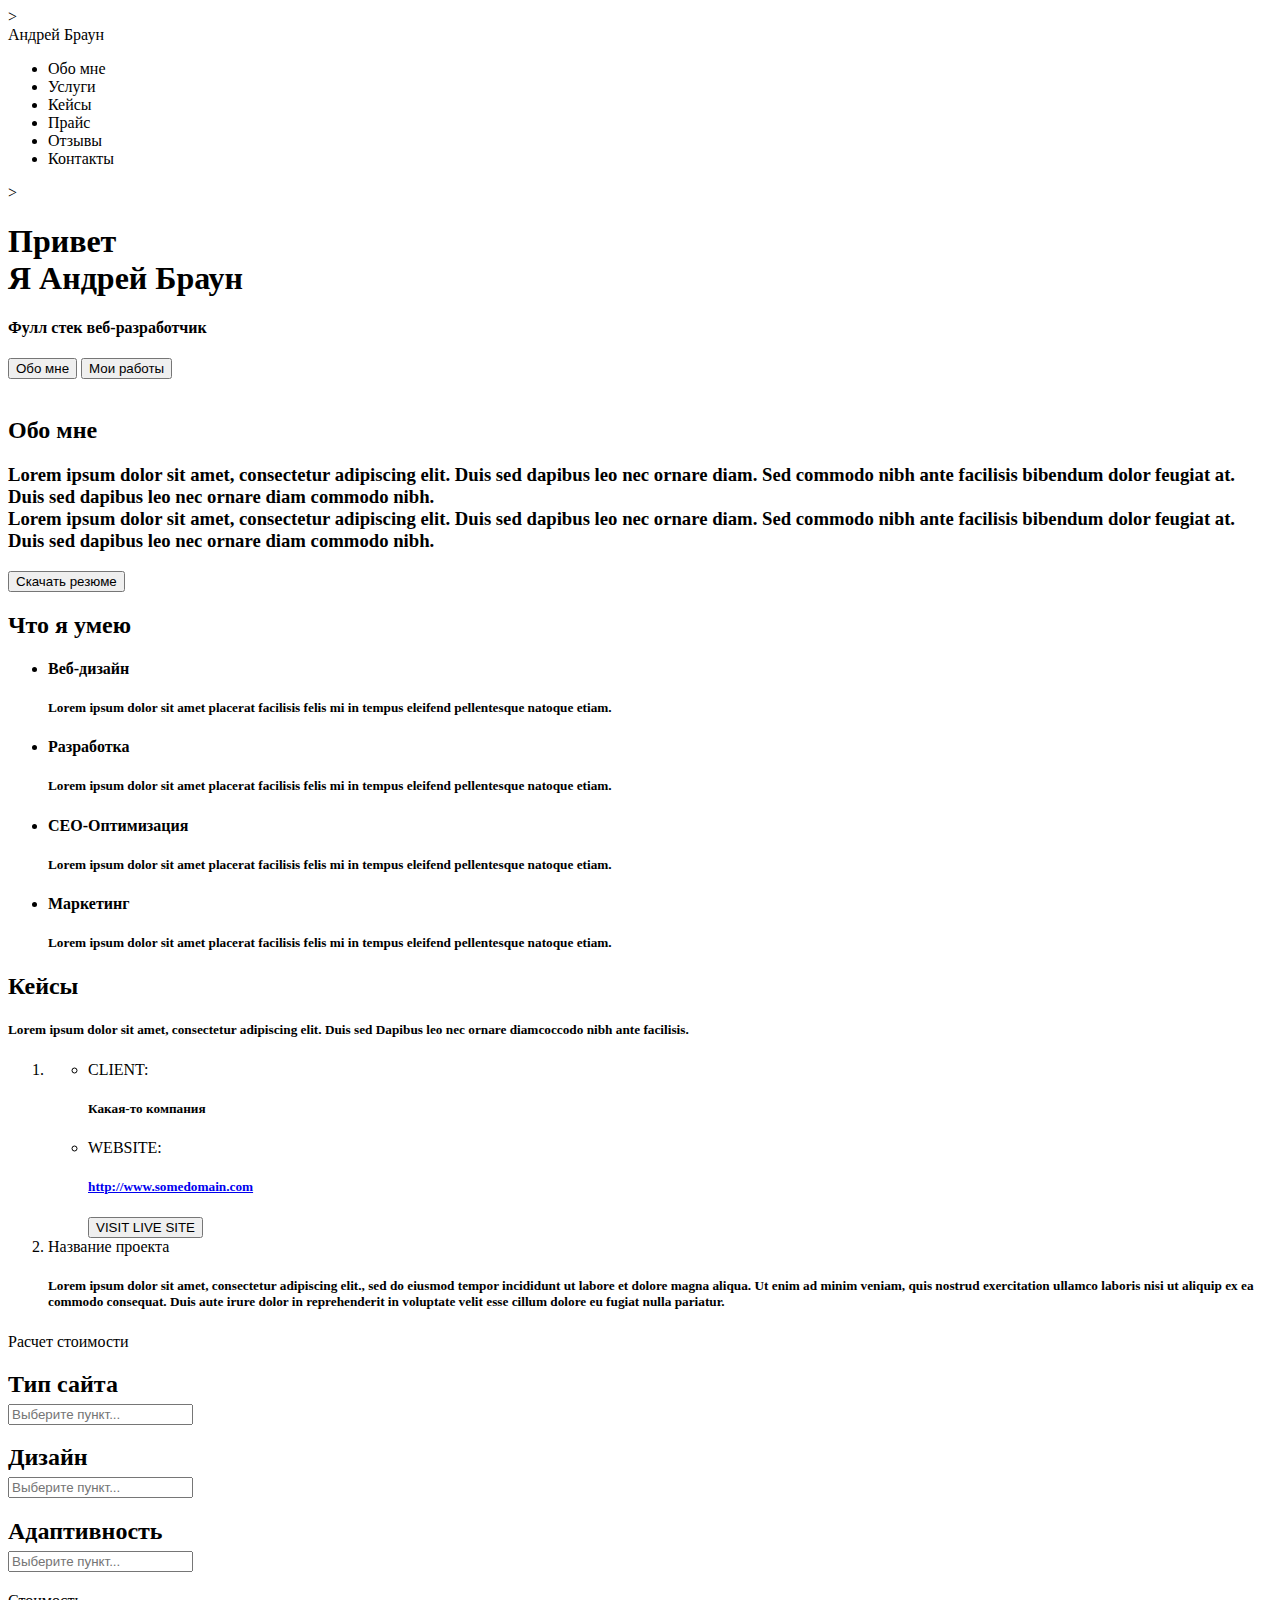
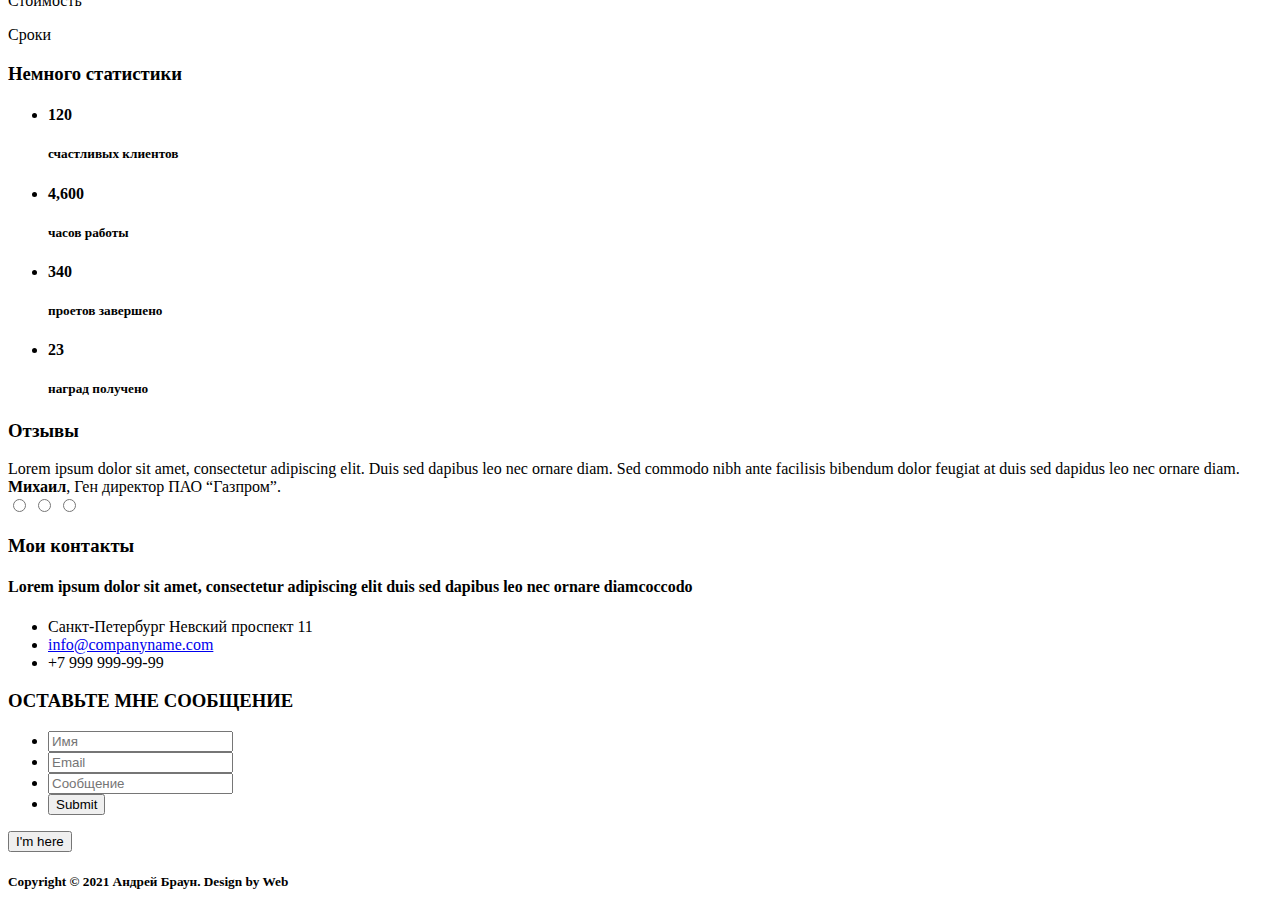
==== index.html @ 8925a3ca "Добавила проект на сервер" ====
<!DOCTYPE html>
<html lang="en">
<head>
	<meta charset="utf-8">
	<meta name="description" content="Это моя первая страница...">
	<meta name="author" content="Andrey">
	<meta name="robots" content="All">
	<meta property="og:title" content="Это моя первая страница...">
	<title>Андрeй Браун - Веб-разработчик </title>>

	</head>
<body> 
	<header>
		<nav>
			<div class="logo"> Андрей Браун </div>
			<div class="menu"><ul>
				<li>Обо мне</li>
				<li>Услуги</li>
				<li>Кейсы</li>
				<li>Прайс</li>
				<li>Отзывы</li>
				<li>Контакты</li>
			</ul></div>
		</nav>
	</header>>
	<div class="main"><div class="title_container">
		<h1>Привет <br> Я Андрей Браун</h1>
		<h4>Фулл стек веб-разработчик</h4>
		<input type="submit" value="Обо мне">
		<input type="submit" value="Мои работы">
	</div></div>
	<br>
	<div class="page2"> <div class="title_containere">
		<h2>Обо мне</h2>
		<h3>Lorem ipsum dolor sit amet, consectetur adipiscing elit. Duis sed dapibus leo nec ornare diam. Sed commodo nibh ante
facilisis bibendum dolor feugiat at. Duis sed dapibus leo nec ornare diam commodo nibh. <br> Lorem ipsum dolor sit amet, consectetur adipiscing elit. Duis sed dapibus leo nec ornare diam. Sed commodo nibh ante
facilisis bibendum dolor feugiat at. Duis sed dapibus leo nec ornare diam commodo nibh. </h3>
		<input type="submit" value="Скачать резюме">
</div> </div>
	<div class="page3"> <h2>Что я умею</h2></div>
	<div class="menu">
		<ul>
			<li><h4>Веб-дизайн</h4><h5>Lorem ipsum dolor sit amet placerat
facilisis felis mi in tempus eleifend
pellentesque natoque etiam. </h5></li>
			<li><h4>Разработка</h4><h5>Lorem ipsum dolor sit amet placerat
facilisis felis mi in tempus eleifend
pellentesque natoque etiam. </h5></li>
			<li><h4>СЕО-Оптимизация</h4><h5>Lorem ipsum dolor sit amet placerat
facilisis felis mi in tempus eleifend
pellentesque natoque etiam. </h5></li>
			<li><h4>Маркетинг</h4><h5>Lorem ipsum dolor sit amet placerat
facilisis felis mi in tempus eleifend
pellentesque natoque etiam. </h5></li>
		</ul>
	</div>
	<div class="page4"><h2>Кейсы</h2></div>
	<h5>Lorem ipsum dolor sit amet, consectetur adipiscing elit. Duis sed Dapibus leo nec ornare diamcoccodo nibh ante facilisis.</h5>
	<div class="text"><ol><li><ul>
		<li>CLIENT: <br><h5>Какая-то компания</h5></li>
		<li>WEBSITE:<br><h5><a href="site">http://www.somedomain.com</a></h5></li>
		<input type="submit" value="VISIT LIVE SITE">
	</ul></li>
	<li>Название проекта<br><h5>Lorem ipsum dolor sit amet, consectetur adipiscing elit., sed do eiusmod tempor incididunt ut labore et dolore magna
aliqua. Ut enim ad minim veniam, quis nostrud exercitation ullamco laboris nisi ut aliquip ex ea commodo consequat.
Duis aute irure dolor in reprehenderit in voluptate velit esse cillum dolore eu fugiat nulla pariatur.</h5></li>
</ol>
	</div>
	<div class="page5">Расчет стоимости</div>

	
	<h2>Тип сайта<br><input type="select" placeholder="Выберите пункт..."></h2>
	<h2>Дизайн<br><input type="select" placeholder="Выберите пункт..."></h2>
	<h2>Адаптивность<br><input type="select" placeholder ="Выберите пункт..."></h2>
	<p>Стоимость</p>
	<p>Сроки</p>
		<div class="page6"><h3>Немного статистики</h3>
			<ul>
				<li><h4>120</h4><h5>счастливых клиентов</h5></li>
				<li><h4>4,600</h4><h5>часов работы</h5></li>
				<li><h4>340</h4><h5>проетов завершено</h5></li>
				<li><h4>23</h4><h5>наград получено</h5></li>
			</ul>
		</div>
		<div class="page7"><h3><b>Отзывы</b></h3></div>
		<p4>Lorem ipsum dolor sit amet, consectetur adipiscing elit. Duis sed dapibus leo nec ornare diam. Sed commodo nibh ante
facilisis bibendum dolor feugiat at duis sed dapidus leo nec ornare diam.<br><b>Михаил</b>, Ген директор ПАО “Газпром”.</p4><br>
<input type="radio" >
<input type="radio" >
<input type="radio" >
<div class="page8"><h3>Мои контакты</h3></div>
<h4>Lorem ipsum dolor sit amet, consectetur adipiscing elit duis sed dapibus leo nec ornare diamcoccodo </h4>
<ul>
	<li>Санкт-Петербург
Невский проспект 11</li>
	<li><a href="Email">info@companyname.com</a></li>
	<li>+7 999 999-99-99</li>
</ul>
<h3>ОСТАВЬТЕ МНЕ СООБЩЕНИЕ</h3>
<ul>
	<li><input type="text" placeholder="Имя"></li>
	<li><input type="text" placeholder="Email"></li>
	<li><input type="text" placeholder="Сообщение"></li>
	<li><input type="submit"></li>
</ul>
<div class="page9">
	<input type="button" value="I'm here" >
	<h5>Copyright © 2021 Андрей Браун. Design by Web</h5>
</div>


</body>
</html>
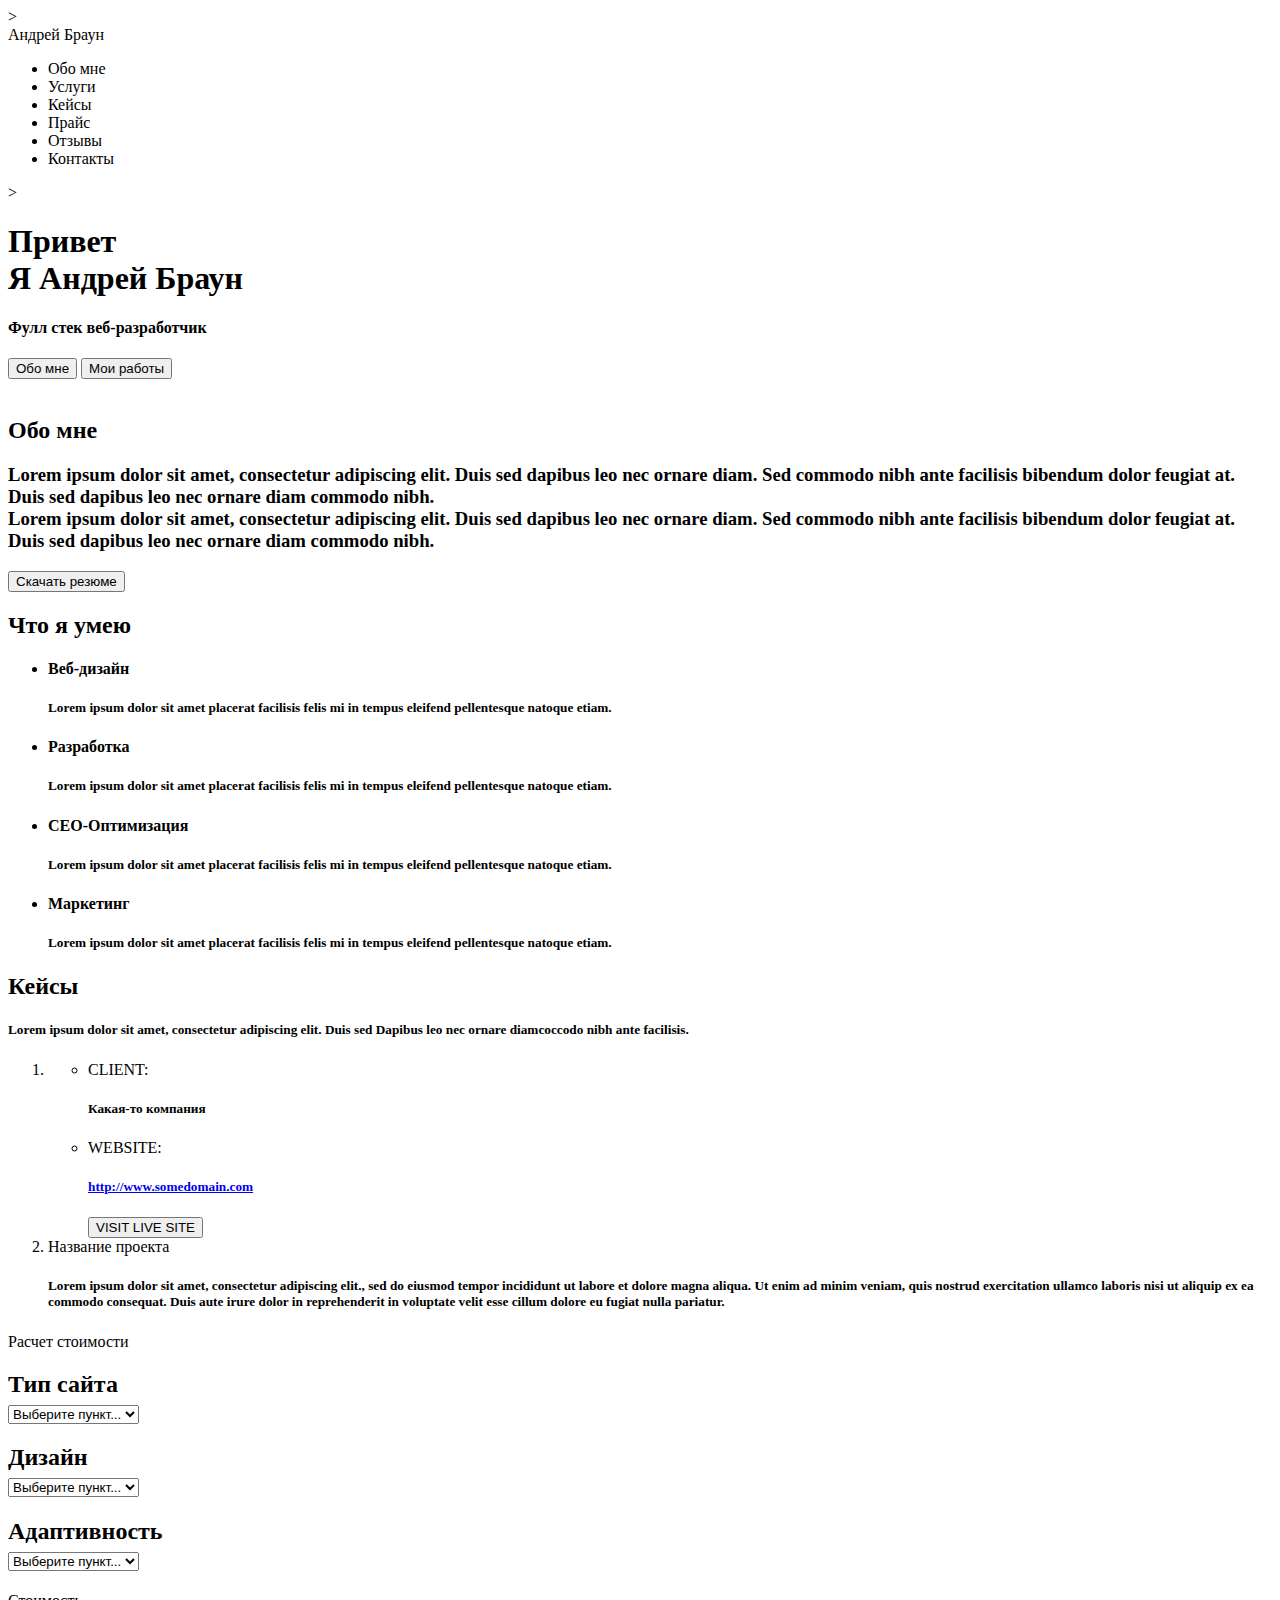
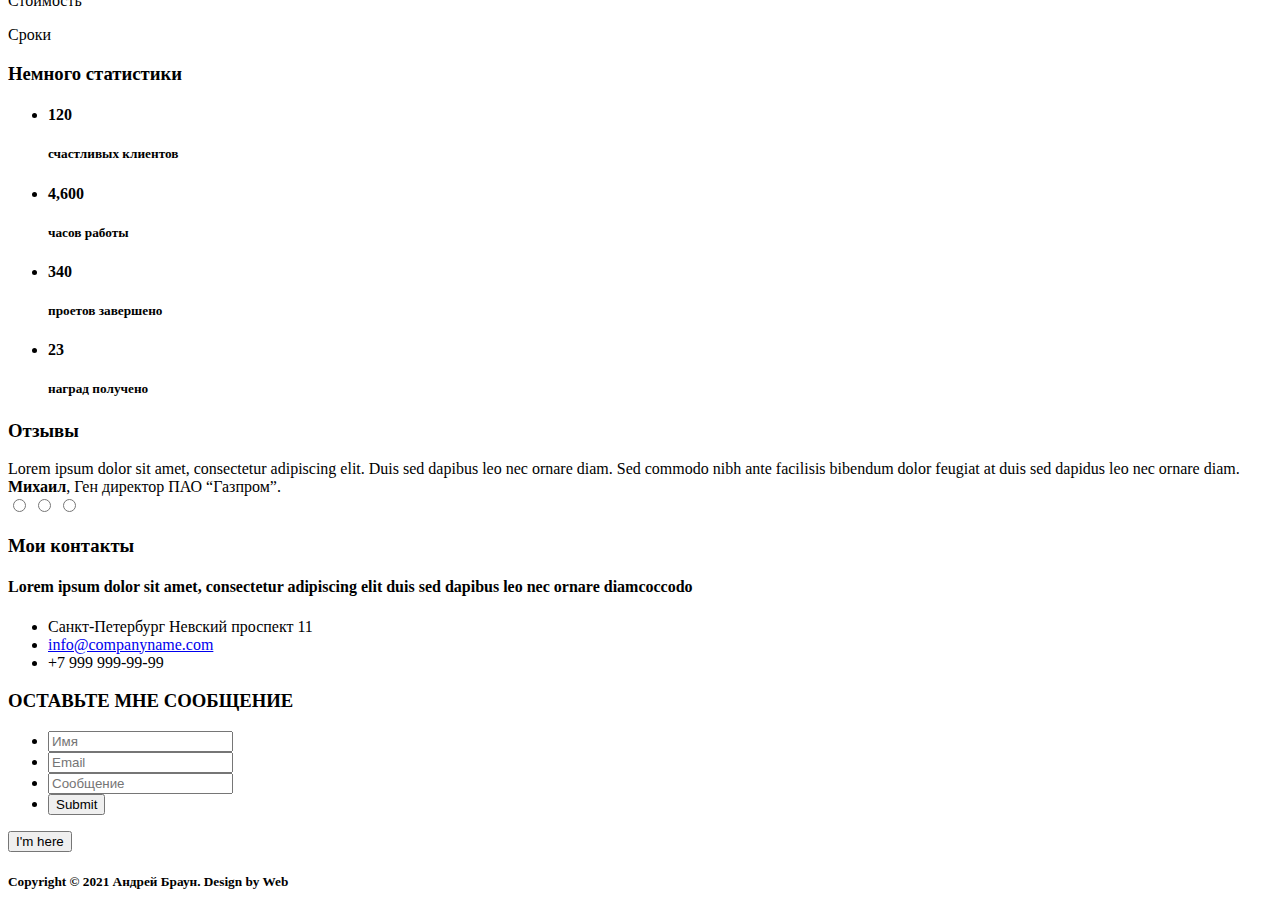
==== commit f77c6c00: "Изменила файл index.html" ====
--- a/index.html
+++ b/index.html
@@ -68,10 +68,9 @@
 	</div>
 	<div class="page5">Расчет стоимости</div>
 
-	
-	<h2>Тип сайта<br><input type="select" placeholder="Выберите пункт..."></h2>
-	<h2>Дизайн<br><input type="select" placeholder="Выберите пункт..."></h2>
-	<h2>Адаптивность<br><input type="select" placeholder ="Выберите пункт..."></h2>
+	<h2>Тип сайта<br><select name="list1"><option> Выберите пункт... </option></select></h2>
+	<h2>Дизайн<br><select name="list2"><option> Выберите пункт... </option></select></h2>
+	<h2>Адаптивность<br><select name="list3"><option> Выберите пункт... </option></select></h2>
 	<p>Стоимость</p>
 	<p>Сроки</p>
 		<div class="page6"><h3>Немного статистики</h3>
@@ -110,4 +109,4 @@
 
 
 </body>
-</html>+</html>
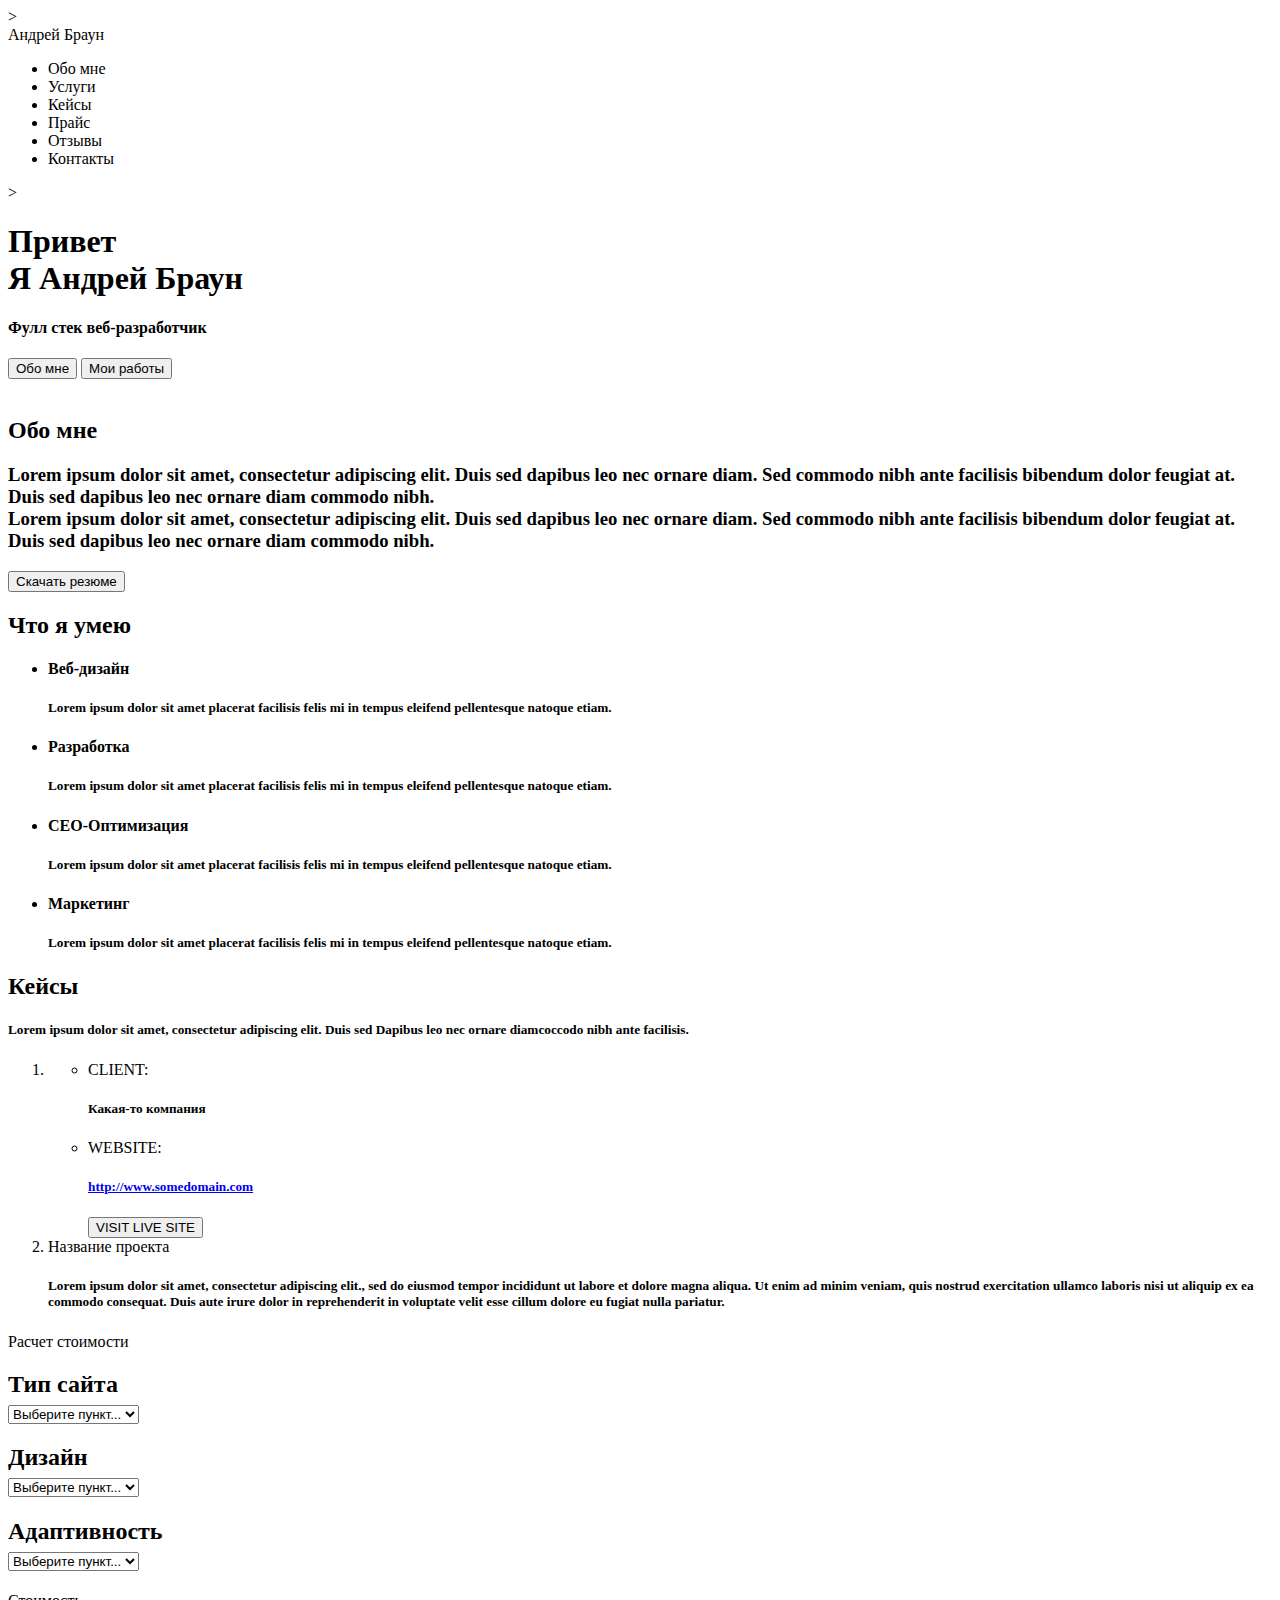
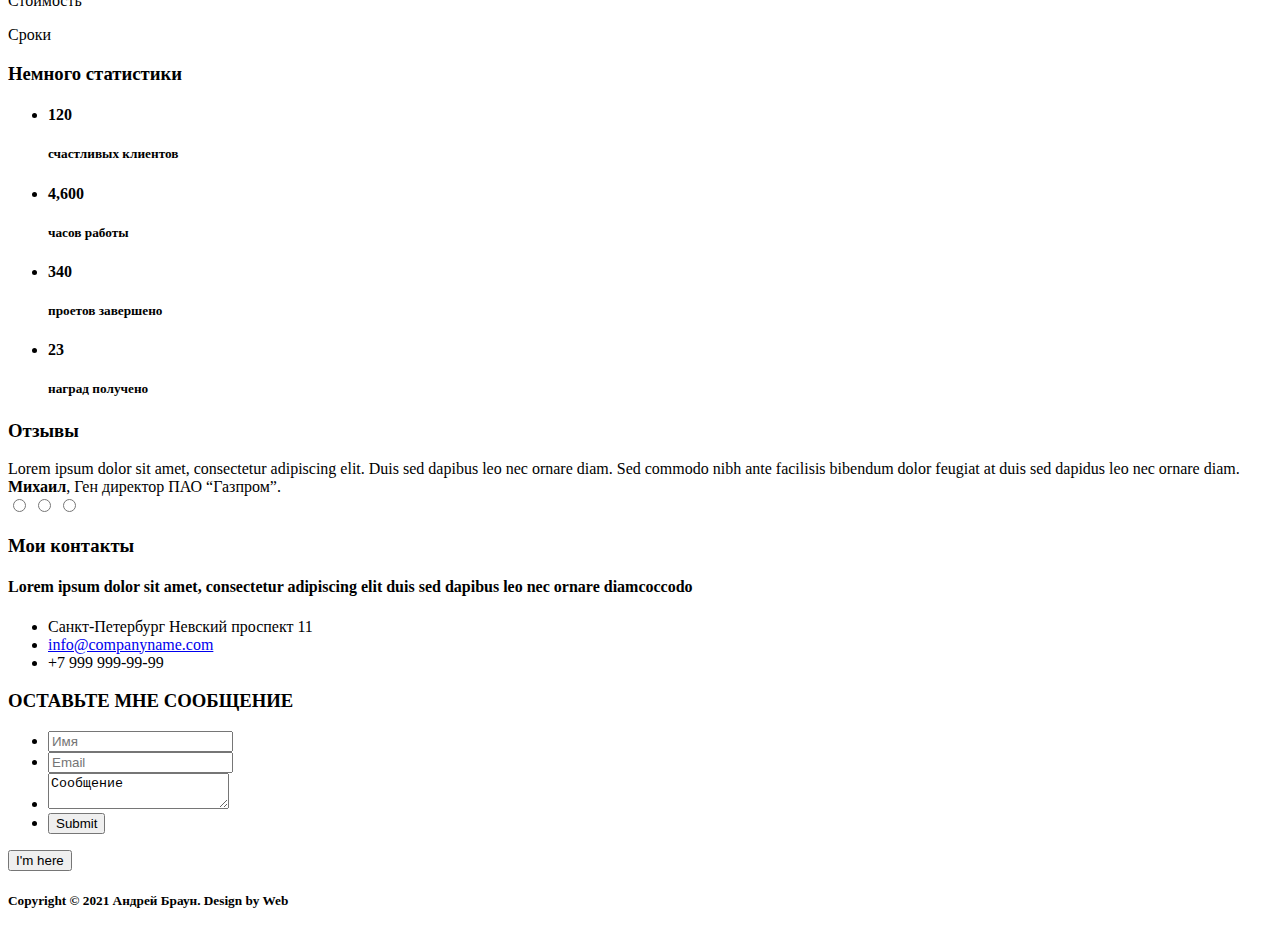
==== commit d5f88089: "Изменила файл index.html" ====
--- a/index.html
+++ b/index.html
@@ -99,7 +99,7 @@
 <ul>
 	<li><input type="text" placeholder="Имя"></li>
 	<li><input type="text" placeholder="Email"></li>
-	<li><input type="text" placeholder="Сообщение"></li>
+	<li><textarea>Сообщение</textarea></li>
 	<li><input type="submit"></li>
 </ul>
 <div class="page9">
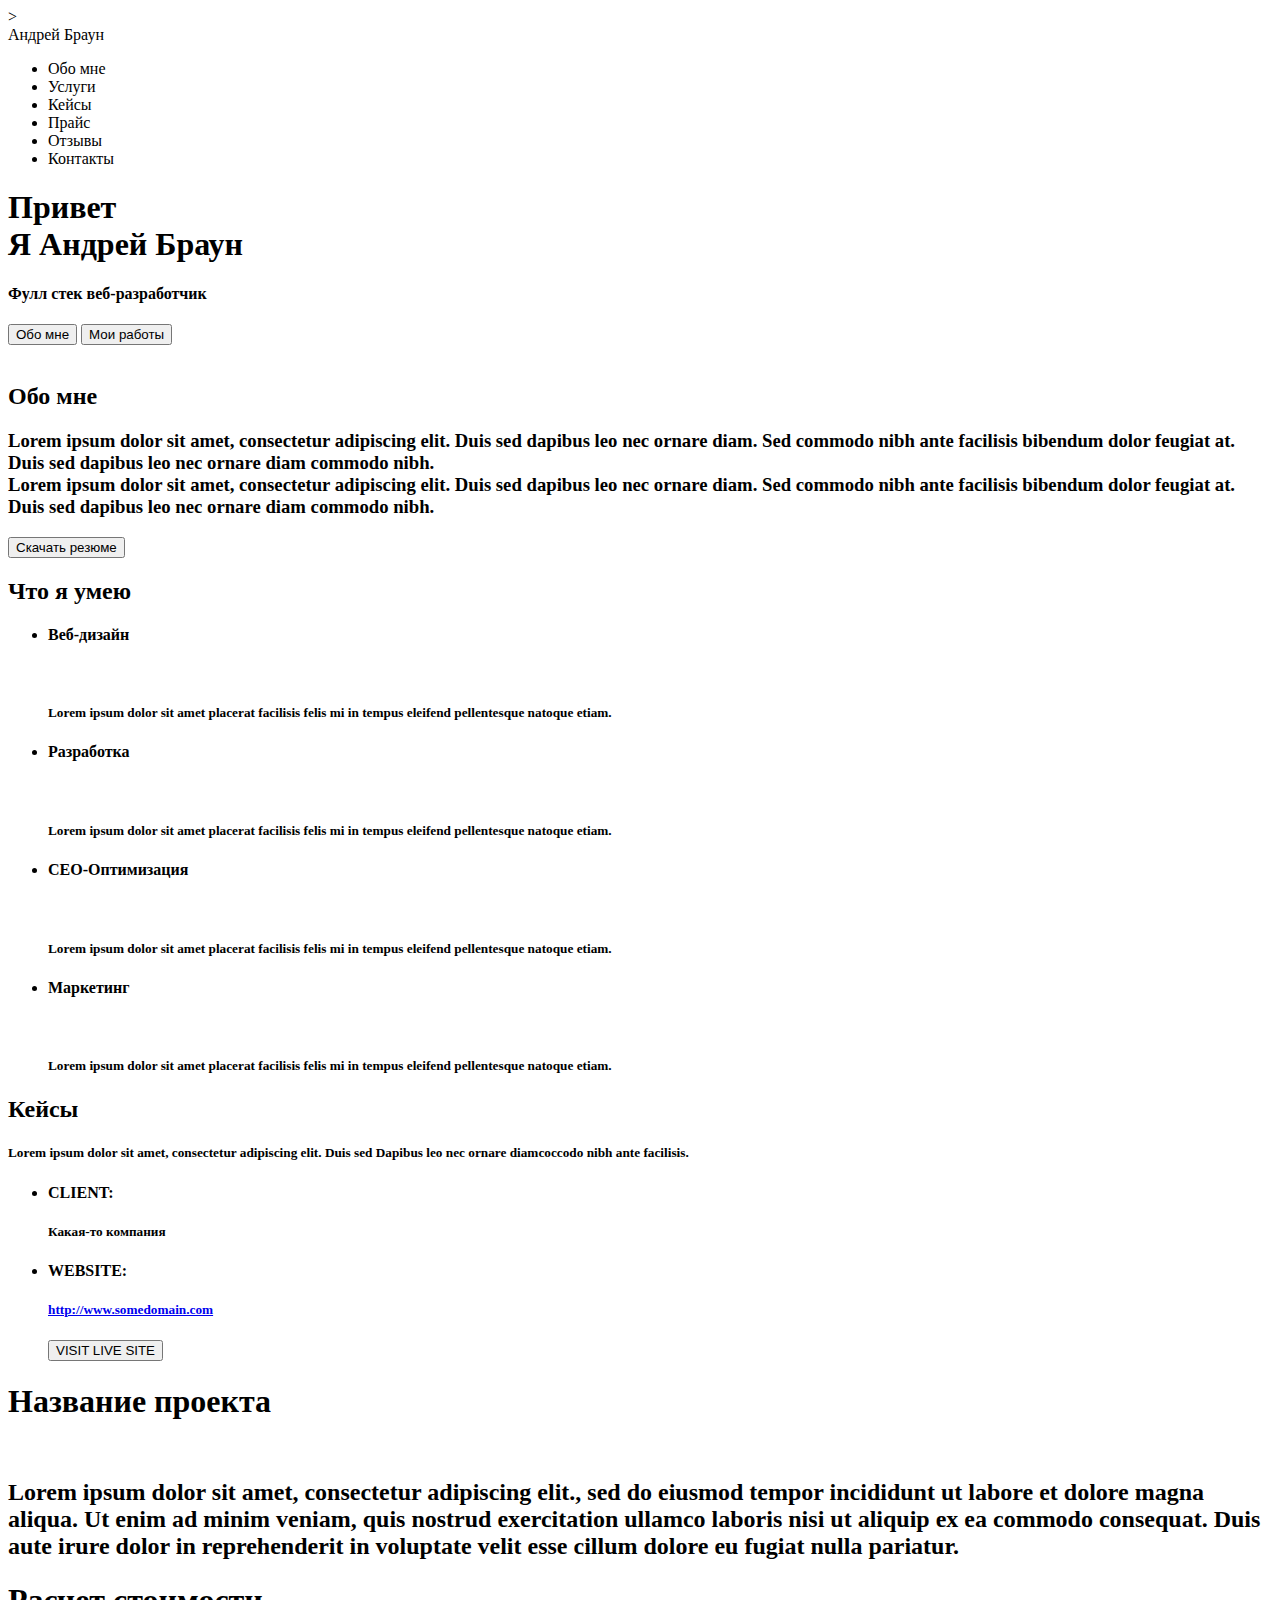
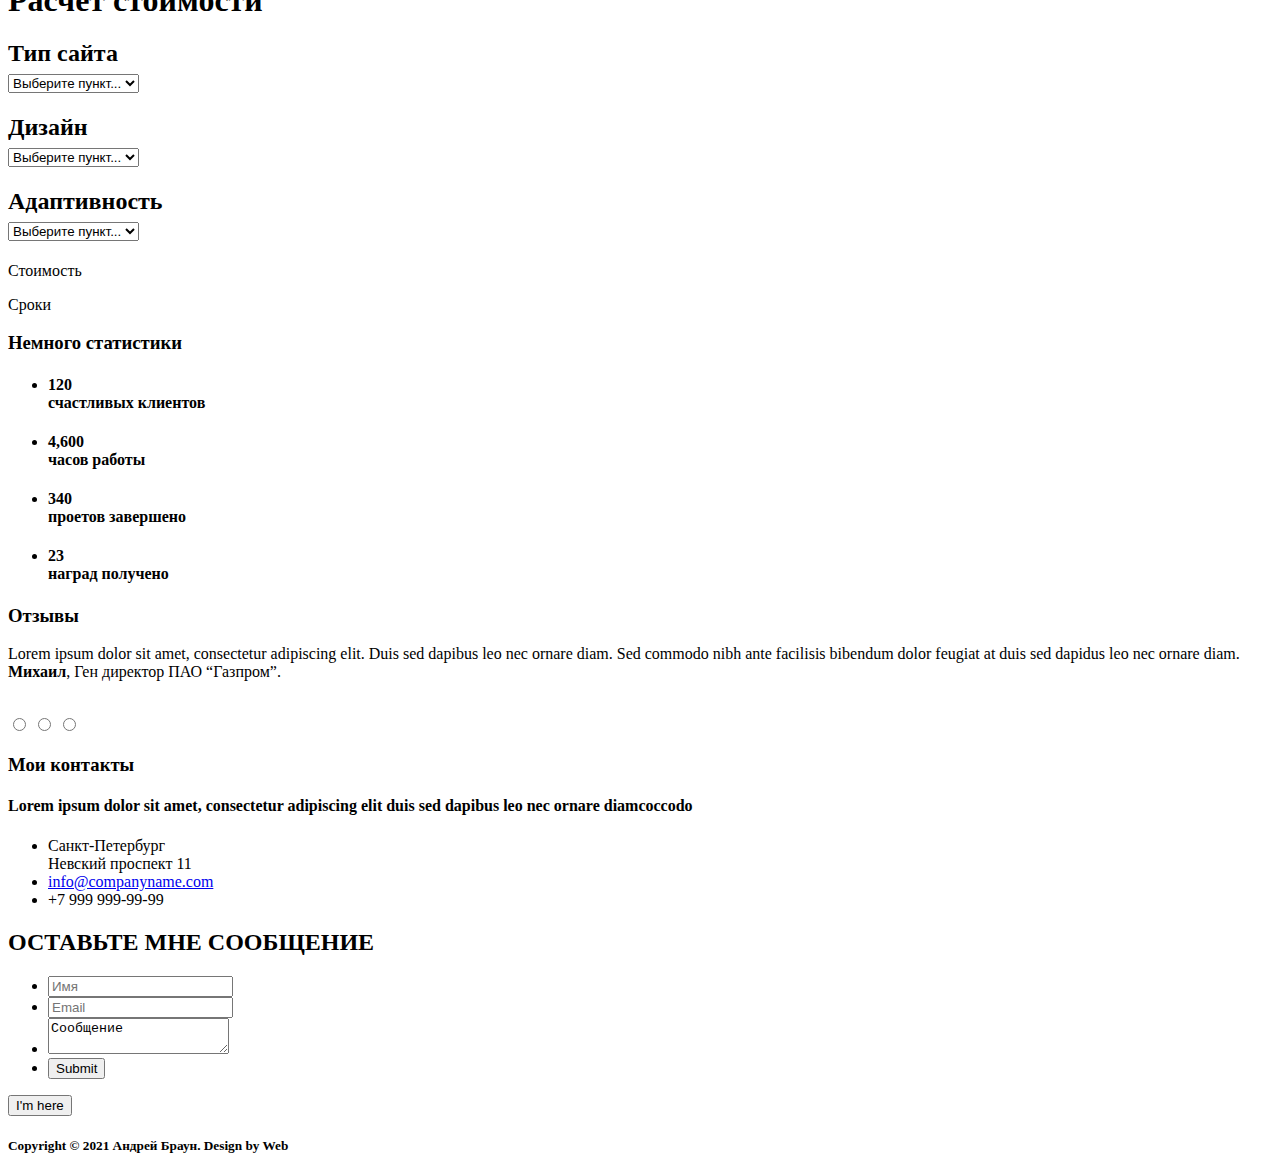
==== commit 674f9f0d: "Изменила файл index.html" ====
--- a/index.html
+++ b/index.html
@@ -8,7 +8,7 @@
 	<meta property="og:title" content="Это моя первая страница...">
 	<title>Андрeй Браун - Веб-разработчик </title>>
 
-	</head>
+		</head>
 <body> 
 	<header>
 		<nav>
@@ -22,7 +22,7 @@
 				<li>Контакты</li>
 			</ul></div>
 		</nav>
-	</header>>
+	</header>
 	<div class="main"><div class="title_container">
 		<h1>Привет <br> Я Андрей Браун</h1>
 		<h4>Фулл стек веб-разработчик</h4>
@@ -30,80 +30,83 @@
 		<input type="submit" value="Мои работы">
 	</div></div>
 	<br>
-	<div class="page2"> <div class="title_containere">
+	<div class="page2"> 
 		<h2>Обо мне</h2>
 		<h3>Lorem ipsum dolor sit amet, consectetur adipiscing elit. Duis sed dapibus leo nec ornare diam. Sed commodo nibh ante
 facilisis bibendum dolor feugiat at. Duis sed dapibus leo nec ornare diam commodo nibh. <br> Lorem ipsum dolor sit amet, consectetur adipiscing elit. Duis sed dapibus leo nec ornare diam. Sed commodo nibh ante
 facilisis bibendum dolor feugiat at. Duis sed dapibus leo nec ornare diam commodo nibh. </h3>
 		<input type="submit" value="Скачать резюме">
-</div> </div>
-	<div class="page3"> <h2>Что я умею</h2></div>
-	<div class="menu">
+</div> 
+	<div class="page3"> <h2>Что я умею</h2>
+	<div class="menu2">
 		<ul>
-			<li><h4>Веб-дизайн</h4><h5>Lorem ipsum dolor sit amet placerat
+			<li><h4>Веб-дизайн</h4><br><h5>Lorem ipsum dolor sit amet placerat
 facilisis felis mi in tempus eleifend
 pellentesque natoque etiam. </h5></li>
-			<li><h4>Разработка</h4><h5>Lorem ipsum dolor sit amet placerat
+			<li><h4>Разработка</h4><br><h5>Lorem ipsum dolor sit amet placerat
 facilisis felis mi in tempus eleifend
 pellentesque natoque etiam. </h5></li>
-			<li><h4>СЕО-Оптимизация</h4><h5>Lorem ipsum dolor sit amet placerat
+			<li><h4>СЕО-Оптимизация</h4><br><h5>Lorem ipsum dolor sit amet placerat
 facilisis felis mi in tempus eleifend
 pellentesque natoque etiam. </h5></li>
-			<li><h4>Маркетинг</h4><h5>Lorem ipsum dolor sit amet placerat
+			<li><h4>Маркетинг</h4><br><h5>Lorem ipsum dolor sit amet placerat
 facilisis felis mi in tempus eleifend
 pellentesque natoque etiam. </h5></li>
 		</ul>
+	</div></div>
+	<div class="page4"><h2>Кейсы</h2>
+	<h5>Lorem ipsum dolor sit amet, consectetur adipiscing elit. Duis sed Dapibus leo nec ornare diamcoccodo nibh ante facilisis.</h5></div>
+	<div class="text"><ul>
+		<li><h4>CLIENT: </h4><h5>Какая-то компания</h5></li>
+		<li><h4>WEBSITE:</h4><h5><a href="site">http://www.somedomain.com</a></h5></li>
+		<input type="submit" value="VISIT LIVE SITE">
+	</ul>
+	<h1>Название проекта</h1><br><h2>Lorem ipsum dolor sit amet, consectetur adipiscing elit., sed do eiusmod tempor incididunt ut labore et dolore magna
+aliqua. Ut enim ad minim veniam, quis nostrud exercitation ullamco laboris nisi ut aliquip ex ea commodo consequat.
+Duis aute irure dolor in reprehenderit in voluptate velit esse cillum dolore eu fugiat nulla pariatur.</h2>
+
 	</div>
-	<div class="page4"><h2>Кейсы</h2></div>
-	<h5>Lorem ipsum dolor sit amet, consectetur adipiscing elit. Duis sed Dapibus leo nec ornare diamcoccodo nibh ante facilisis.</h5>
-	<div class="text"><ol><li><ul>
-		<li>CLIENT: <br><h5>Какая-то компания</h5></li>
-		<li>WEBSITE:<br><h5><a href="site">http://www.somedomain.com</a></h5></li>
-		<input type="submit" value="VISIT LIVE SITE">
-	</ul></li>
-	<li>Название проекта<br><h5>Lorem ipsum dolor sit amet, consectetur adipiscing elit., sed do eiusmod tempor incididunt ut labore et dolore magna
-aliqua. Ut enim ad minim veniam, quis nostrud exercitation ullamco laboris nisi ut aliquip ex ea commodo consequat.
-Duis aute irure dolor in reprehenderit in voluptate velit esse cillum dolore eu fugiat nulla pariatur.</h5></li>
-</ol>
-	</div>
-	<div class="page5">Расчет стоимости</div>
-
+	<div class="page5"><h1>Расчет стоимости</h1>
+	
 	<h2>Тип сайта<br><select name="list1"><option> Выберите пункт... </option></select></h2>
 	<h2>Дизайн<br><select name="list2"><option> Выберите пункт... </option></select></h2>
 	<h2>Адаптивность<br><select name="list3"><option> Выберите пункт... </option></select></h2>
 	<p>Стоимость</p>
-	<p>Сроки</p>
+	<p>Сроки</p></div>
 		<div class="page6"><h3>Немного статистики</h3>
 			<ul>
-				<li><h4>120</h4><h5>счастливых клиентов</h5></li>
-				<li><h4>4,600</h4><h5>часов работы</h5></li>
-				<li><h4>340</h4><h5>проетов завершено</h5></li>
-				<li><h4>23</h4><h5>наград получено</h5></li>
+				<li><h4>120<br>счастливых клиентов</h4></li>
+				<li><h4>4,600<br>часов работы</h4></li>
+				<li><h4>340<br>проетов завершено</h4></li>
+				<li><h4>23<br>наград получено</h4></li>
 			</ul>
 		</div>
-		<div class="page7"><h3><b>Отзывы</b></h3></div>
-		<p4>Lorem ipsum dolor sit amet, consectetur adipiscing elit. Duis sed dapibus leo nec ornare diam. Sed commodo nibh ante
-facilisis bibendum dolor feugiat at duis sed dapidus leo nec ornare diam.<br><b>Михаил</b>, Ген директор ПАО “Газпром”.</p4><br>
+		<div class="page7"><h3><b>Отзывы</b></h3>
+		<p>Lorem ipsum dolor sit amet, consectetur adipiscing elit. Duis sed dapibus leo nec ornare diam. Sed commodo nibh ante
+facilisis bibendum dolor feugiat at duis sed dapidus leo nec ornare diam.<br><b>Михаил</b>, Ген директор ПАО “Газпром”.</p><br>
 <input type="radio" >
 <input type="radio" >
 <input type="radio" >
-<div class="page8"><h3>Мои контакты</h3></div>
+</div>
+<div class="page8"><h3>Мои контакты</h3>
 <h4>Lorem ipsum dolor sit amet, consectetur adipiscing elit duis sed dapibus leo nec ornare diamcoccodo </h4>
 <ul>
-	<li>Санкт-Петербург
-Невский проспект 11</li>
+	<li>Санкт-Петербург <br> Невский проспект 11</li>
 	<li><a href="Email">info@companyname.com</a></li>
 	<li>+7 999 999-99-99</li>
-</ul>
-<h3>ОСТАВЬТЕ МНЕ СООБЩЕНИЕ</h3>
+</ul> 
+
+<h2>ОСТАВЬТЕ МНЕ СООБЩЕНИЕ</h2>
 <ul>
 	<li><input type="text" placeholder="Имя"></li>
 	<li><input type="text" placeholder="Email"></li>
-	<li><textarea>Сообщение</textarea></li>
+	<li> <textarea>Сообщение</textarea></li>
 	<li><input type="submit"></li>
-</ul>
+</ul></div>
 <div class="page9">
 	<input type="button" value="I'm here" >
+</div>
+<div class="page10">
 	<h5>Copyright © 2021 Андрей Браун. Design by Web</h5>
 </div>
 
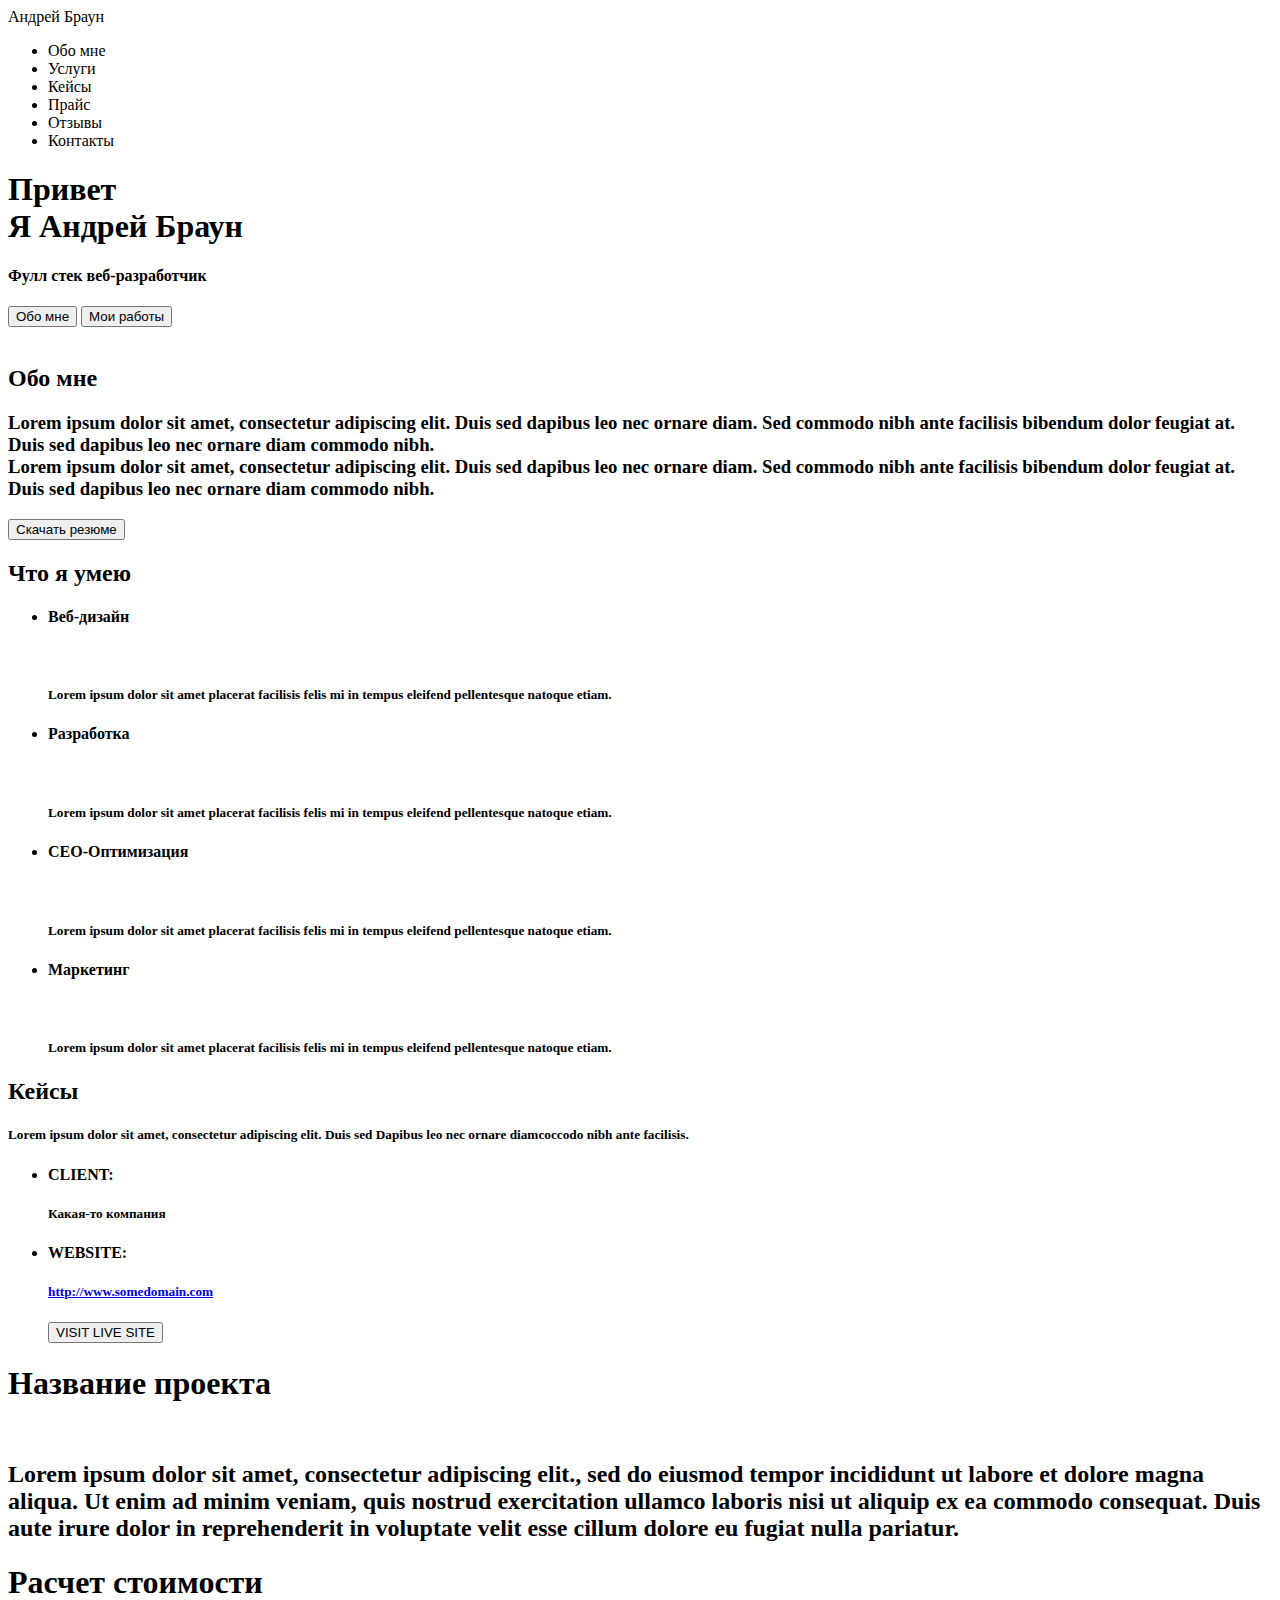
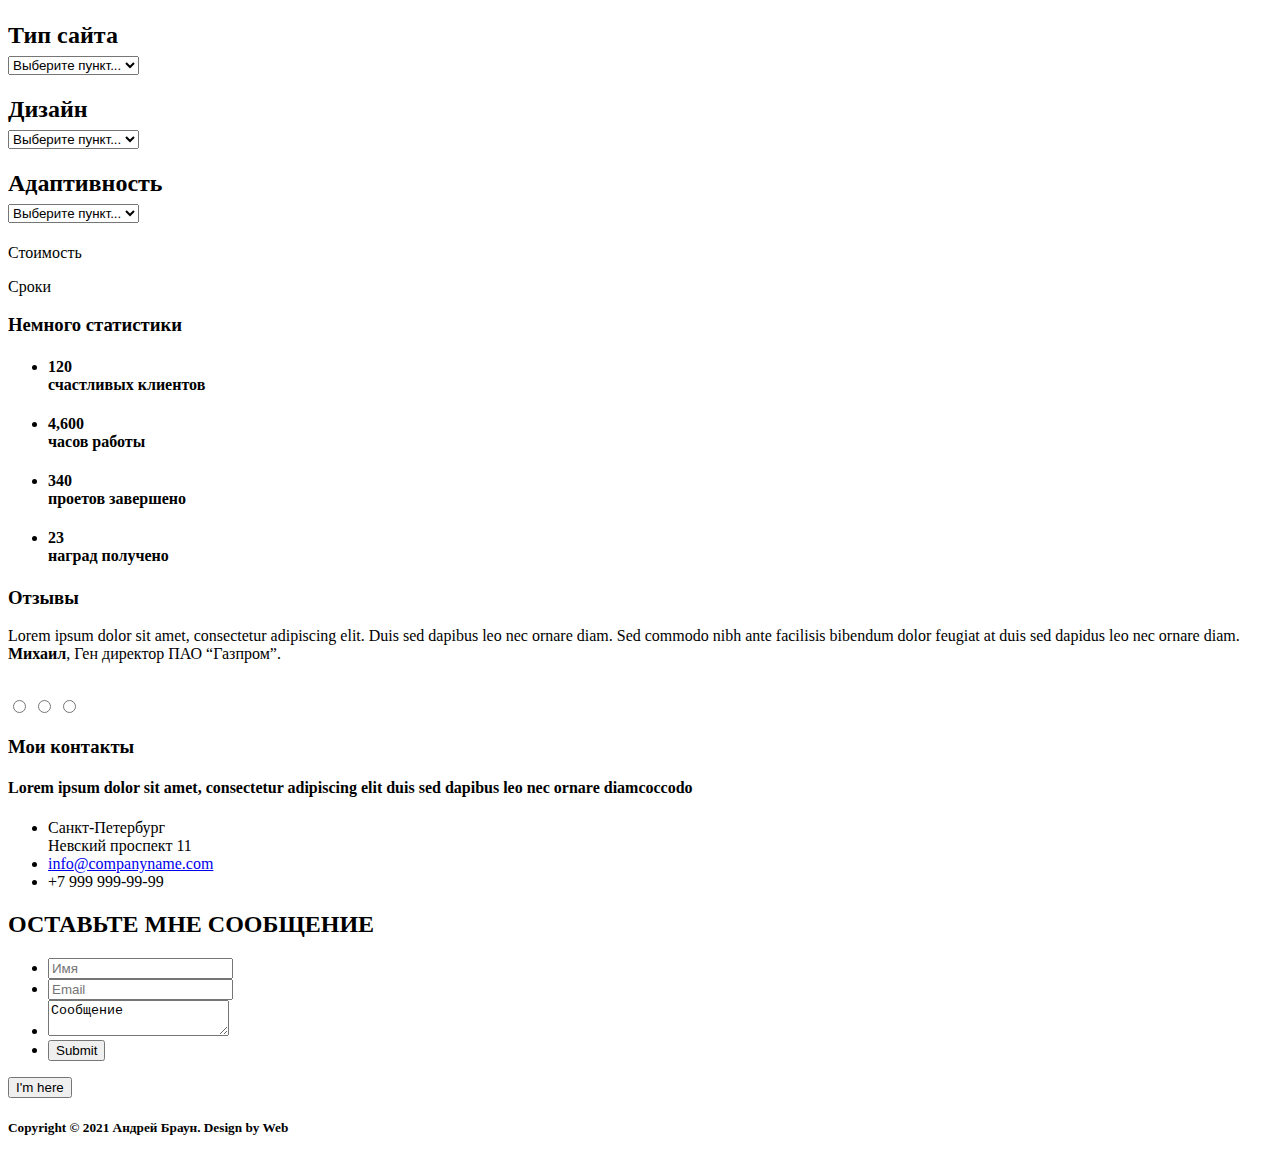
==== commit 5805c137: "изменила файл index.html" ====
--- a/index.html
+++ b/index.html
@@ -6,7 +6,10 @@
 	<meta name="author" content="Andrey">
 	<meta name="robots" content="All">
 	<meta property="og:title" content="Это моя первая страница...">
-	<title>Андрeй Браун - Веб-разработчик </title>>
+	<title>Андрeй Браун - Веб-разработчик </title>
+	<link rel="stylesheet" type="text/css" href="css/reset.css">
+	<link rel="stylesheet" type="text/css" href="css/style.css">
+	
 
 		</head>
 <body> 
